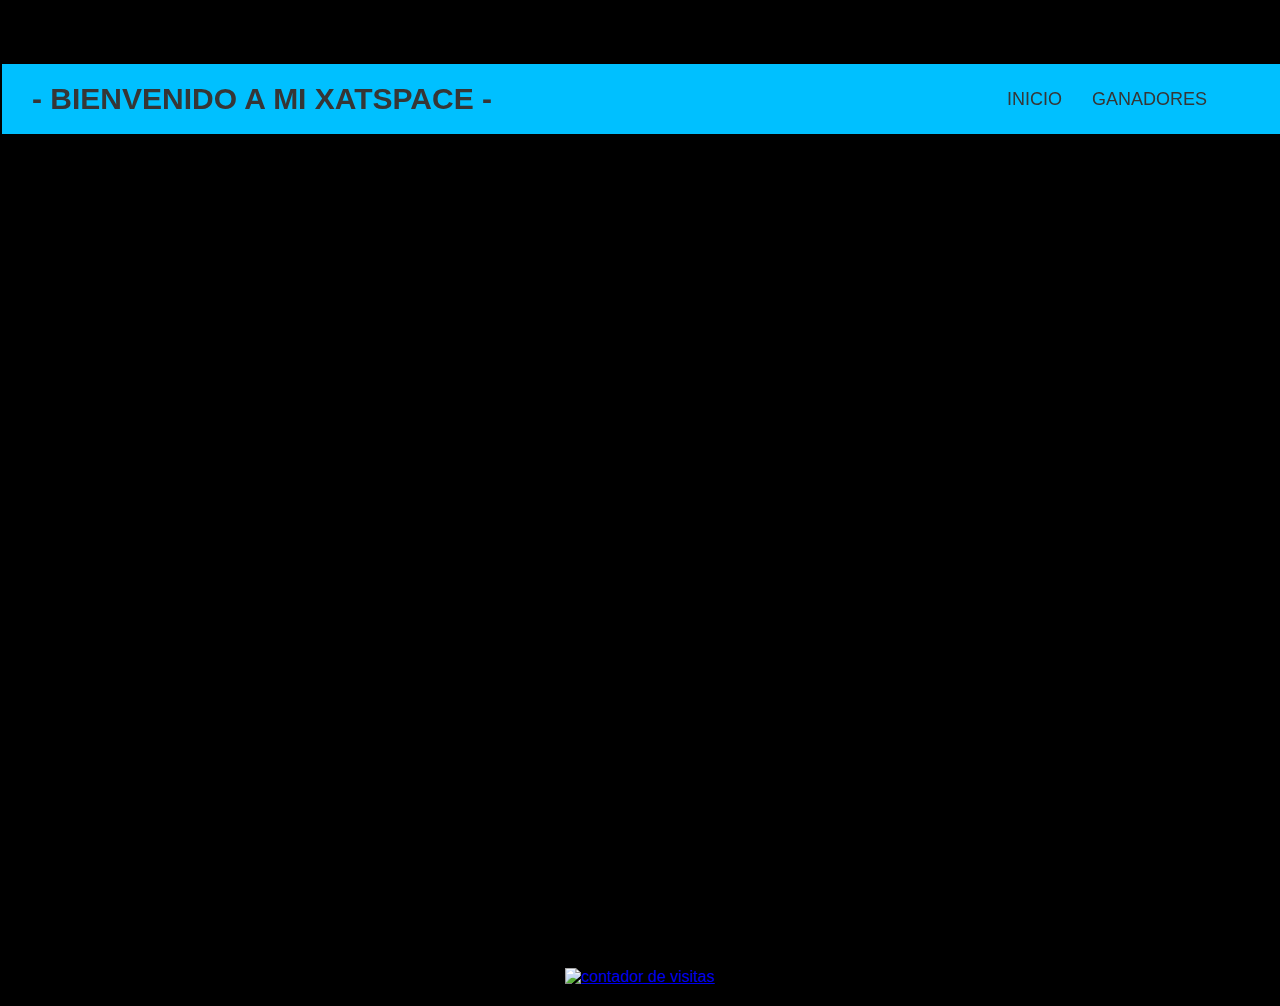
==== chat.html @ fcb221b6 "web1" ====
<!DOCTYPE html PUBLIC "-//W3C//DTD XHTML 1.0 Transitional//EN" "http://www.w3.org/TR/xhtml1/DTD/xhtml1-transitional.dtd">
<html xmlns="http://www.w3.org/1999/xhtml">
<head>
<meta http-equiv="Content-Type" content="text/html; charset=utf-8" />
<title>MALO</title>
<link href="style.css" rel="stylesheet" type="text/css" />
<link href="css/styles.css" rel="stylesheet" type="text/css" />
<style type="text/css">
body {
	background-color: #000;
}
</style>

</head>

<body>
<table width="1950" border="0">
  <tr>
    <td height="60" bgcolor="#000000">&nbsp;</td>
  </tr>
<tr>
    <td height="50" valign="baseline"><nav>
    <div class="wrapper">
      <div class="logo"><a href="#"> - BIENVENIDO A MI XATSPACE -</a></div>
      <input type="radio" name="slider" id="menu-btn">
      <input type="radio" name="slider" id="close-btn">
      <ul class="nav-links">
        <label for="close-btn" class="btn close-btn"><i class="fas fa-times"></i></label>
        <li><a href="#"></a></li>
        <li><a href="#"></a></li>
        <li>
          <a href="index.html" class="desktop-item">INICIO</a>
          <input type="checkbox" id="showDrop">
          <label for="showDrop" class="mobile-item"><ul class="drop-menu">
            <li><a href="#"></a></li>
wn Menu</label>
            <li><a href="#"></a></li>
            <li><a href="#"></a></li>
            <li><a href="#"></a></li>
          </ul>
        </li>
      <li>
          <a href="#" class="desktop-item">GANADORES</a>
          <input type="checkbox" id="showMega">
          <label for="showMega" class="mobile-item">GANADORES</label>
          <div class="mega-box">
            <div class="content">
              <div class="row">
                <img src="LOL.PNG" alt="">
              </div>
              <div class="row">
                <header>GANADOR</header>
                <ul class="mega-links">
                  <li><a href="">XXXXXXX</a></li>
                  <li><a href="">XXXXXXX</a></li>
                  <li><a href="">XXXXXXX</a></li>
                  <li><a href="">XXXXXXX</a></li>
                  <li><a href="">XXXXXXX</a></li>
                </ul>
              </div>
              <div class="row">
                <img src="MUJER.png" alt="">
            </div>
                <div class="row">
                <header>GANADORA</header>
                <ul class="mega-links">
                  <li><a href="#">XXXXXX</a></li>
                  <li><a href="#">XXXXXX</a></li>
                  <li><a href="#">XXXXXX</a></li>
                  <li><a href="#">XXXXXX</a></li>
                  <li><a href="#">XXXXXX</a></li>
                </ul>
              </div>

   
        </li>
        <li><a href="#"></a></li>
      </ul>
      <label for="menu-btn" class="btn menu-btn"><i class="fas fa-bars"></i></label>
    </div></td>
  </tr>
      <label for="menu-btn" class="btn menu-btn"><i class="fas fa-bars"></i></label>
    </div></td>
  </tr>
  <table width="1950" border="0" align="center">
  <tr>
    <td width="200" height="50">&nbsp;</td>
    <td width="1550">&nbsp;</td>
    <td width="200">&nbsp;</td>
  </tr>
  <tr>
    <td>&nbsp;</td>
    <td height="100">&nbsp;</td>
    <td>&nbsp;</td>
  </tr>
  <tr>
    <td width="200" height="650"><img src="11.png" alt="" height="743"></td>
    <td height="650"><table width="1500" border="0" align="center">
      <tr>
        <td width="650"><iframe src="https://xat.com/embed/chat.php#id=220519828&gn=Nivel_Mafia" width="650" height="486" frameborder="0" scrolling="no"></iframe><br></td>
        <td width="100">&nbsp;</td>
        <td width="800" height="500"><center><iframe id="djcard" src="https://xatradio.com/player/787eb7043.html" width="520" height="520" align="center" scrolling="no" style="border:none;"></iframe><center></td>
      </tr>
      <tr>
        <td height="50">&nbsp;</td>
        <td>&nbsp;</td>
        <td>&nbsp;</td>
      </tr>
      <tr>
        <td height="100"><img src="concuroo.png" alt="" width="653" usemap="#Map" border="0"></td>
        <td>&nbsp;</td>
        <td>&nbsp;</td>
      </tr>
    </table>
      <table width="1500" border="0" align="center">
        <tr>
          <td height="50"><!-- Contador de visitas -->
<center><a href="https://websmultimedia.com/contador-de-visitas-gratis" title="Contador De Visitas Gratis">
<img style="border: 0px solid; display: inline;" alt="contador de visitas" src="https://websmultimedia.com/contador-de-visitas.php?id=9064"></center>
<!-- Fin Contador de visitas --></td>
        </tr>
    </table></td>
    <td><img src="12.png" alt="" height="740"></td>
  </tr>
</table>

<map name="Map" id="Map">
  <area shape="rect" coords="22,22,635,88" href="http://xat.com/nivel_mafia" target="_blank" />
</map>
---- style.css ----
@import url('https://fonts.googleapis.com/css2?family=Poppins:wght@200;300;400;500;600;700&display=swap');
@import url("css/estilos.css");
*{
  margin: 0;
  padding: 0;
  box-sizing: border-box;
  font-family: 'Poppins', sans-serif;
}
nav{
  position: fixed;
  z-index: 99;
  width: 100%;
  
  background: #00c0ff;
}
nav .wrapper{
  position: relative;
  max-width: 1300px;
  padding: 0px 30px;
  height: 70px;
  line-height: 70px;
  margin: auto;
  display: flex;
  align-items: center;
  justify-content: space-between;
}
.wrapper .logo a{
  color: #363636;
  font-size: 30px;
  font-weight: 600;
  text-decoration: none;
}
.wrapper .nav-links{
  display: inline-flex;
}
.nav-links li{
  list-style: none;
}
.nav-links li a{
  color: #363636;
  text-decoration: none;
  font-size: 18px;
  font-weight: 500;
  padding: 9px 15px;
  border-radius: 5px;
  transition: all 0.3s ease;
}
.nav-links li a:hover{
  background: #ffffff;
}
.nav-links .mobile-item{
  display: none;
}
.nav-links .drop-menu{
  position: absolute;
  background: #00c0ff;
  width: 180px;
  line-height: 45px;
  top: 85px;
  opacity: 0;
  visibility: hidden;
  box-shadow: 0 6px 10px rgba(0,0,0,0.15);
}
.nav-links li:hover .drop-menu,
.nav-links li:hover .mega-box{
  transition: all 0.3s ease;
  top: 70px;
  opacity: 1;
  visibility: visible;
}
.drop-menu li a{
  width: 100%;
  display: block;
  padding: 0 0 0 15px;
  font-weight: 400;
  border-radius: 0px;
}
.mega-box{
  position: absolute;
  left: 0;
  width: 100%;
  padding: 0 30px;
  top: 85px;
  opacity: 0;
  visibility: hidden;
}
.mega-box .content{
  background: #00c0ff;
  padding: 25px 20px;
  display: flex;
  width: 100%;
  justify-content: space-between;
  box-shadow: 0 6px 10px rgba(0,0,0,0.15);
}
.mega-box .content .row{
  width: calc(25% - 30px);
  line-height: 45px;
}
.content .row img{
  width: 100%;
  height: 100%;
  object-fit: cover;
}
.content .row header{
  color: #242526;
  font-size: 20px;
  font-weight: 500;
}
.content .row .mega-links{
  margin-left: -40px;
  border-left: 1px solid rgba(255,255,255,0.09);
}
.row .mega-links li{
  padding: 0 20px;
}
.row .mega-links li a{
  padding: 0px;
  padding: 0 20px;
  color: #242526;
  font-size: 17px;
  display: block;
}
.row .mega-links li a:hover{
  color: 00c0ff;
}
.wrapper .btn{
  color: #fff;
  font-size: 20px;
  cursor: pointer;
  display: none;
}
.wrapper .btn.close-btn{
  position: absolute;
  right: 30px;
  top: 10px;
}

@media screen and (max-width: 970px) {
  .wrapper .btn{
    display: block;
  }
  .wrapper .nav-links{
    position: fixed;
    height: 100vh;
    width: 100%;
    max-width: 350px;
    top: 0;
    left: -100%;
    background: #00c0ff;
    display: block;
    padding: 50px 10px;
    line-height: 50px;
    overflow-y: auto;
    box-shadow: 0px 15px 15px rgba(0,0,0,0.18);
    transition: all 0.3s ease;
  }
  /* custom scroll bar */
  ::-webkit-scrollbar {
    width: 10px;
  }
  ::-webkit-scrollbar-track {
    background: #00c0ff;
  }
  ::-webkit-scrollbar-thumb {
    background: #00c0ff;
  }
  #menu-btn:checked ~ .nav-links{
    left: 0%;
  }
  #menu-btn:checked ~ .btn.menu-btn{
    display: none;
  }
  #close-btn:checked ~ .btn.menu-btn{
    display: block;
  }
  .nav-links li{
    margin: 15px 10px;
  }
  .nav-links li a{
    padding: 0 20px;
    display: block;
    font-size: 20px;
  }
  .nav-links .drop-menu{
    position: static;
    opacity: 1;
    top: 65px;
    visibility: visible;
    padding-left: 20px;
    width: 100%;
    max-height: 0px;
    overflow: hidden;
    box-shadow: none;
    transition: all 0.3s ease;
  }
  #showDrop:checked ~ .drop-menu,
  #showMega:checked ~ .mega-box{
    max-height: 100%;
  }
  .nav-links .desktop-item{
    display: none;
  }
  .nav-links .mobile-item{
    display: block;
    color: #00c0ff;
    font-size: 20px;
    font-weight: 500;
    padding-left: 20px;
    cursor: pointer;
    border-radius: 5px;
    transition: all 0.3s ease;
  }
  .nav-links .mobile-item:hover{
    background: #00c0ff;
  }
  .drop-menu li{
    margin: 0;
  }
  .drop-menu li a{
    border-radius: 5px;
    font-size: 18px;
  }
  .mega-box{
    position: static;
    top: 65px;
    opacity: 1;
    visibility: visible;
    padding: 0 20px;
    max-height: 0px;
    overflow: hidden;
    transition: all 0.3s ease;
  }
  .mega-box .content{
    box-shadow: none;
    flex-direction: column;
    padding: 20px 20px 0 20px;
  }
  .mega-box .content .row{
    width: 100%;
    margin-bottom: 15px;
    border-top: 1px solid rgba(255,255,255,0.08);
  }
  .mega-box .content .row:nth-child(1),
  .mega-box .content .row:nth-child(2){
    border-top: 0px;
  }
  .content .row .mega-links{
    border-left: 0px;
    padding-left: 15px;
  }
  .row .mega-links li{
    margin: 0;
  }
  .content .row header{
    font-size: 19px;
  }
}
nav input{
  display: none;
}

.body-text{
  position: absolute;
  top: 50%;
  left: 50%;
  transform: translate(-50%, -50%);
  width: 100%;
  text-align: center;
  padding: 0 30px;
}
.body-text div{
  font-size: 45px;
  font-weight: 600;
}


* {
    margin: 0;
    padding: 0;
    box-sizing: border-box;
    font-family: sans-serif;
}

body {
    display: flex;
    flex-wrap: wrap;
    align-items: center;
    justify-content: center;
    min-height: 100vh;
    ;
}


.card {
    position: relative;
    width: 300px;
    height: 350px;
    margin: 20px;
}

.card .face {
    position: absolute;
    width: 100%;
    height: 100%;
    backface-visibility: hidden;
    border-radius: 10px;
    overflow: hidden;
    transition: .5s;
}

.card .front {
    transform: perspective(600px) rotateY(0deg);
    box-shadow: 0 5px 10px #000;
}

.card .front img {
    position: absolute;
    width: 100%;
    height: 100%;
    object-fit: cover;
}

.card .front h3 {
    position: absolute;
    bottom: 0;
    width: 100%;
    height: 45px;
    line-height: 45px;
    color: #fff;
    background: rgba(0,0,0,.4);
    text-align: center;
}

.card .back {
    transform: perspective(600px) rotateY(180deg);
    background: rgb(3, 35, 54);
    padding: 15px;
    color: #f3f3f3;
    display: flex;
    flex-direction: column;
    justify-content: space-between;
    text-align: center;
    box-shadow: 0 5px 10px #000;
}

.card .back .link {
    border-top: solid 1px #f3f3f3;
    height: 50px;
    line-height: 50px;
}

.card .back .link a {
    color: #f3f3f3;
}

.card .back h3 {
    font-size: 30px;
    margin-top: 20px;
    letter-spacing: 2px;
}

.card .back p {
    letter-spacing: 1px;
} 

.card:hover .front {
    transform: perspective(600px) rotateY(180deg);
}

.card:hover .back {
    transform: perspective(600px) rotateY(360deg);
}

body{
    background-color: ;
    height: 100vh;
    padding: 0;
    margin: 0;
    cursor: pointer;
    display: flex;
    justify-content: center;
    align-items: center;
}
:root{
    --color1:#928787;
}
.cont-padre{
    height: 500px;
    width: 100%;
    display: flex;
    flex-wrap: wrap;
    justify-content: center;
    align-items: center;
}
.contenedor{
   overflow: hidden;
    height: 450px;
    width: 21%;
    margin: 0 15px;
}
.contenedor img{
    height: 350px;
    width: 100%;
    object-fit: cover;
    margin-bottom: 20px;
    border-radius: 3px;
}
.box-datos{
    height: 235px;
    width: 100%;
    margin: auto;
    background-color: #fff;
    display: flex;
    justify-content: center;
    align-items: center;
    flex-direction: column;
    transition: .4s;
}
.box-datos h1{
    font-size: 1em;
    color: var(--color1);
    margin-bottom: -2px;
}
.box-datos h2{
    font-size: .8em;
    color:var(--color1);
}
.box-datos h1, h2{
    font-family: sans-serif;
    text-align: center;
}
.box-datos p{
    text-align: justify;
    font-family: Arial, Helvetica, sans-serif;
    font-size: 1em;
    width: 80%;
    color: var(--color1);
}
.box-datos span{
    margin: 0 20px;
    font-size: 1.2em;
}
span:nth-child(1){
    color: #3b5998;
}
span:nth-child(2){
    color: #55acee;
}
span:nth-child(3){
    color: #bb0000;
}
.contenedor:hover .box-datos{
    transform: translateY(-160px);
}
@media screen and (max-width:1024px){
    .contenedor{
        width: 30%;
        margin: 15px;
    }
}
@media screen and (max-width:800px){
    .contenedor{
        width: 50%;
        margin: 15px;
    }
}
@media screen and (max-width:768px){
    .contenedor{
        width: 40%;
        margin: 15px;
    }
}
@media screen and (max-width:600px){
    .contenedor{
        width: 55%;
        margin: 20px 10px;
    }    
}
@media screen and (max-width:360px){
    .contenedor{
        width: 100%;
        margin: 20px 0;
    }
    .contenedor h1{
        margin-top: -10px;
    }
}
@media screen and (max-width:414px){
    .contenedor{
        width: 100%;
        margin: 20px 0;
    }
    .contenedor h1{
        margin-top: -10px;
    }
}/* CSS Document */


 <!-- body { background:url() repeat-x, url('') }*{ cursor:url(https://xatimg.com/image/xkJftDV7Twwy.png),auto} -->

@charset "utf-8";
*{box-sizing:border-box;}

		.container{
			width:95%;
			max-width:900px;
			padding:32px 64px;
			margin:auto;
		}

		.social{
			/*las imágenes usadas tienen width de 48px*/
			width:48px;
			position:fixed;
			top:50px;
			right:0;
		}

		/* Extra centrado vertical*/

		.social{
			/*border:1px solid #000;*/
			top:50%;
			height:205px;
			/*para poner height 192 deberíamos haber indicado en el reset de estilos font-size:0;*/
			margin-top:-100px;
		}/* CSS Document */
		
		
		@charset "utf-8";
body{
    background-color: ;
    height: 100vh;
    padding: 0;
    margin: 0;
    cursor: pointer;
    display: flex;
    justify-content: center;
    align-items: center;
}
:root{
    --color1:#928787;
}
.cont-padre{
    height: 500px;
    width: 100%;
    display: flex;
    flex-wrap: wrap;
    justify-content: center;
    align-items: center;
}
.contenedor{
   overflow: hidden;
    height: 450px;
    width: 21%;
    margin: 0 15px;
}
.contenedor img{
    height: 350px;
    width: 100%;
    object-fit: cover;
    margin-bottom: 20px;
    border-radius: 3px;
}
.box-datos{
    height: 235px;
    width: 100%;
    margin: auto;
    background-color: #fff;
    display: flex;
    justify-content: center;
    align-items: center;
    flex-direction: column;
    transition: .4s;
}
.box-datos h1{
    font-size: 1em;
    color: var(--color1);
    margin-bottom: -2px;
}
.box-datos h2{
    font-size: .8em;
    color:var(--color1);
}
.box-datos h1, h2{
    font-family: sans-serif;
    text-align: center;
}
.box-datos p{
    text-align: justify;
    font-family: Arial, Helvetica, sans-serif;
    font-size: 1em;
    width: 80%;
    color: var(--color1);
}
.box-datos span{
    margin: 0 20px;
    font-size: 1.2em;
}
span:nth-child(1){
    color: #3b5998;
}
span:nth-child(2){
    color: #55acee;
}
span:nth-child(3){
    color: #bb0000;
}
.contenedor:hover .box-datos{
    transform: translateY(-160px);
}
@media screen and (max-width:1024px){
    .contenedor{
        width: 30%;
        margin: 15px;
    }
}
@media screen and (max-width:800px){
    .contenedor{
        width: 50%;
        margin: 15px;
    }
}
@media screen and (max-width:768px){
    .contenedor{
        width: 40%;
        margin: 15px;
    }
}
@media screen and (max-width:600px){
    .contenedor{
        width: 55%;
        margin: 20px 10px;
    }    
}
@media screen and (max-width:360px){
    .contenedor{
        width: 100%;
        margin: 20px 0;
    }
    .contenedor h1{
        margin-top: -10px;
    }
}
@media screen and (max-width:414px){
    .contenedor{
        width: 100%;
        margin: 20px 0;
    }
    .contenedor h1{
        margin-top: -10px;
    }
}/* CSS Document */
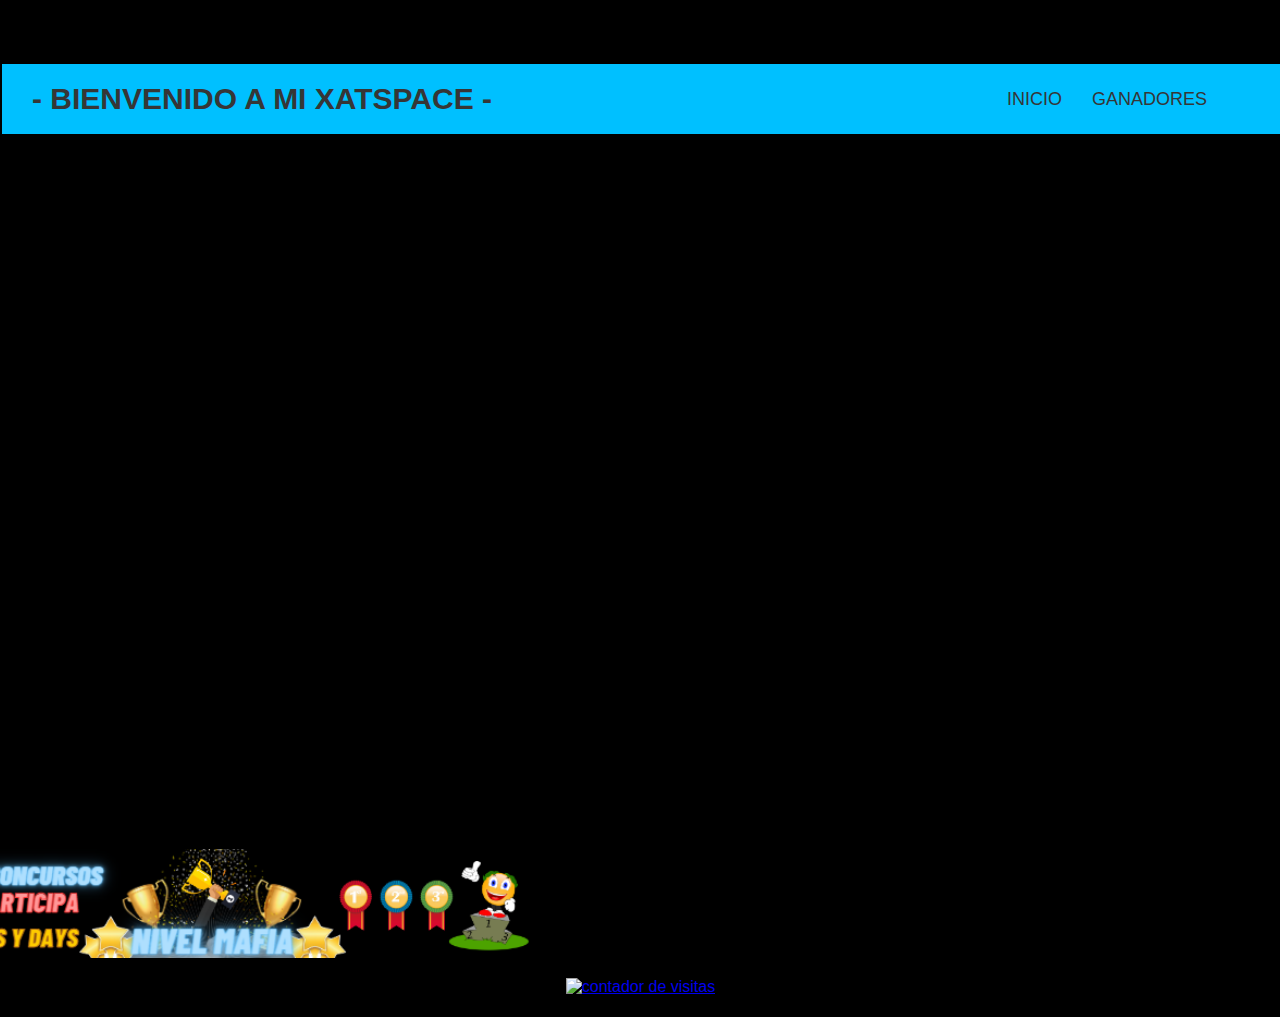
==== commit 1edf194f: "web" ====
--- a/chat.html
+++ b/chat.html
@@ -46,7 +46,7 @@
           <div class="mega-box">
             <div class="content">
               <div class="row">
-                <img src="LOL.PNG" alt="">
+                <img src="LOL.png" alt="">
               </div>
               <div class="row">
                 <header>GANADOR</header>
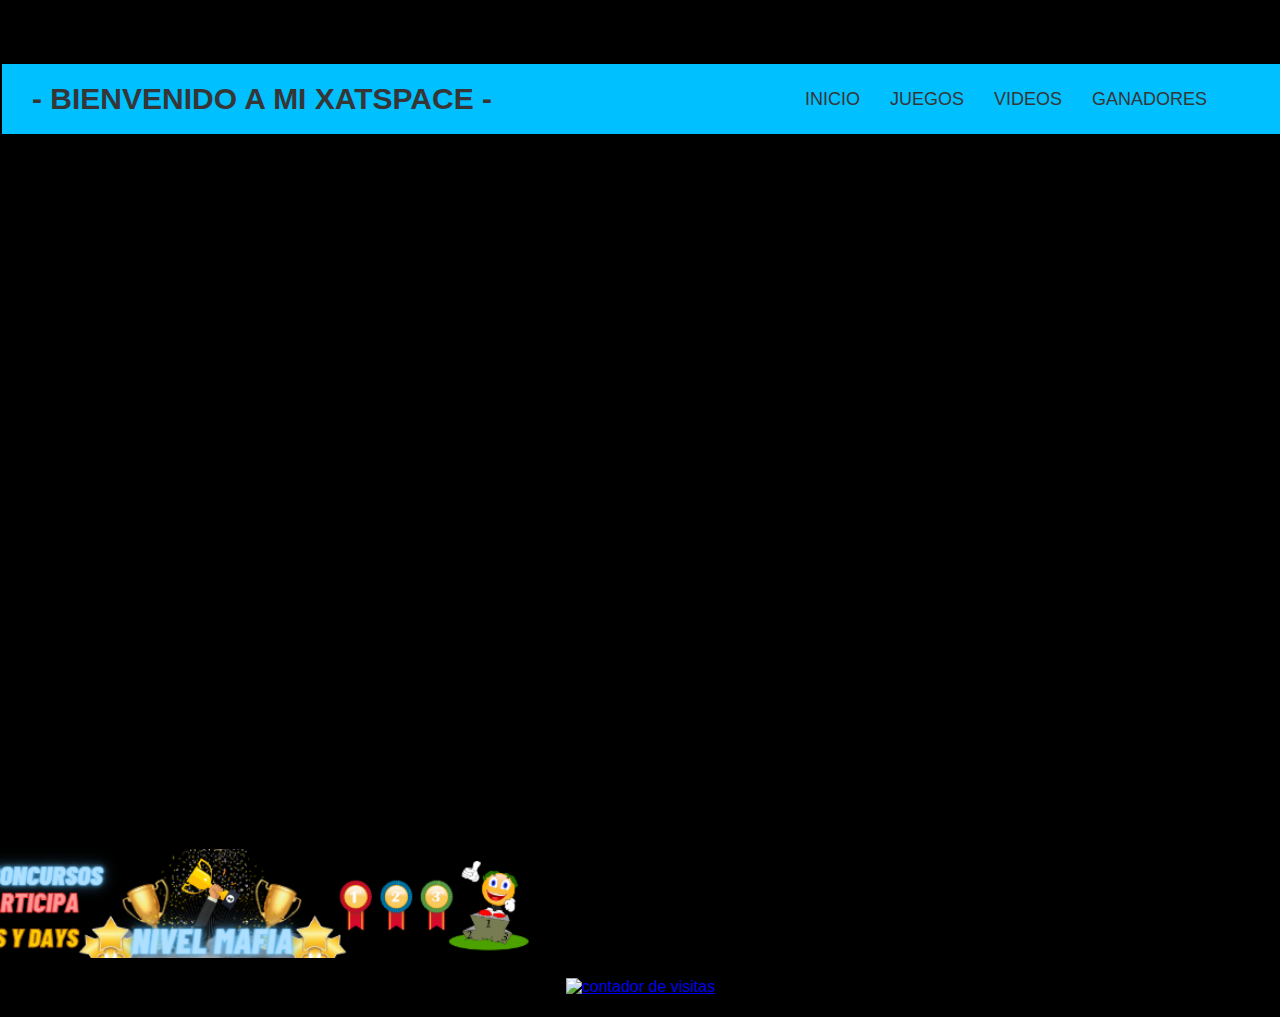
==== commit 25f4a644: "web" ====
--- a/chat.html
+++ b/chat.html
@@ -26,10 +26,9 @@
       <input type="radio" name="slider" id="close-btn">
       <ul class="nav-links">
         <label for="close-btn" class="btn close-btn"><i class="fas fa-times"></i></label>
-        <li><a href="#"></a></li>
-        <li><a href="#"></a></li>
-        <li>
-          <a href="index.html" class="desktop-item">INICIO</a>
+        <li><a href="index.html" class="desktop-item">INICIO</a></li>
+        <li><a href="juegos.html" class="desktop-item">JUEGOS</a></li>
+        <li><a href="videos.html" class="desktop-item">VIDEOS</a>
           <input type="checkbox" id="showDrop">
           <label for="showDrop" class="mobile-item"><ul class="drop-menu">
             <li><a href="#"></a></li>
@@ -72,7 +71,6 @@
                 </ul>
               </div>
 
-   
         </li>
         <li><a href="#"></a></li>
       </ul>
--- a/style.css
+++ b/style.css
@@ -496,7 +496,7 @@
 }/* CSS Document */
 
 
- <!-- body { background:url() repeat-x, url('') }*{ cursor:url(https://xatimg.com/image/xkJftDV7Twwy.png),auto} -->
+ <!-- body { background:url() repeat-x, url('') }*{ cursor:url(https://xatimg.com/image/w8UoJTp3CAuM.png),auto} -->
 
 @charset "utf-8";
 *{box-sizing:border-box;}
